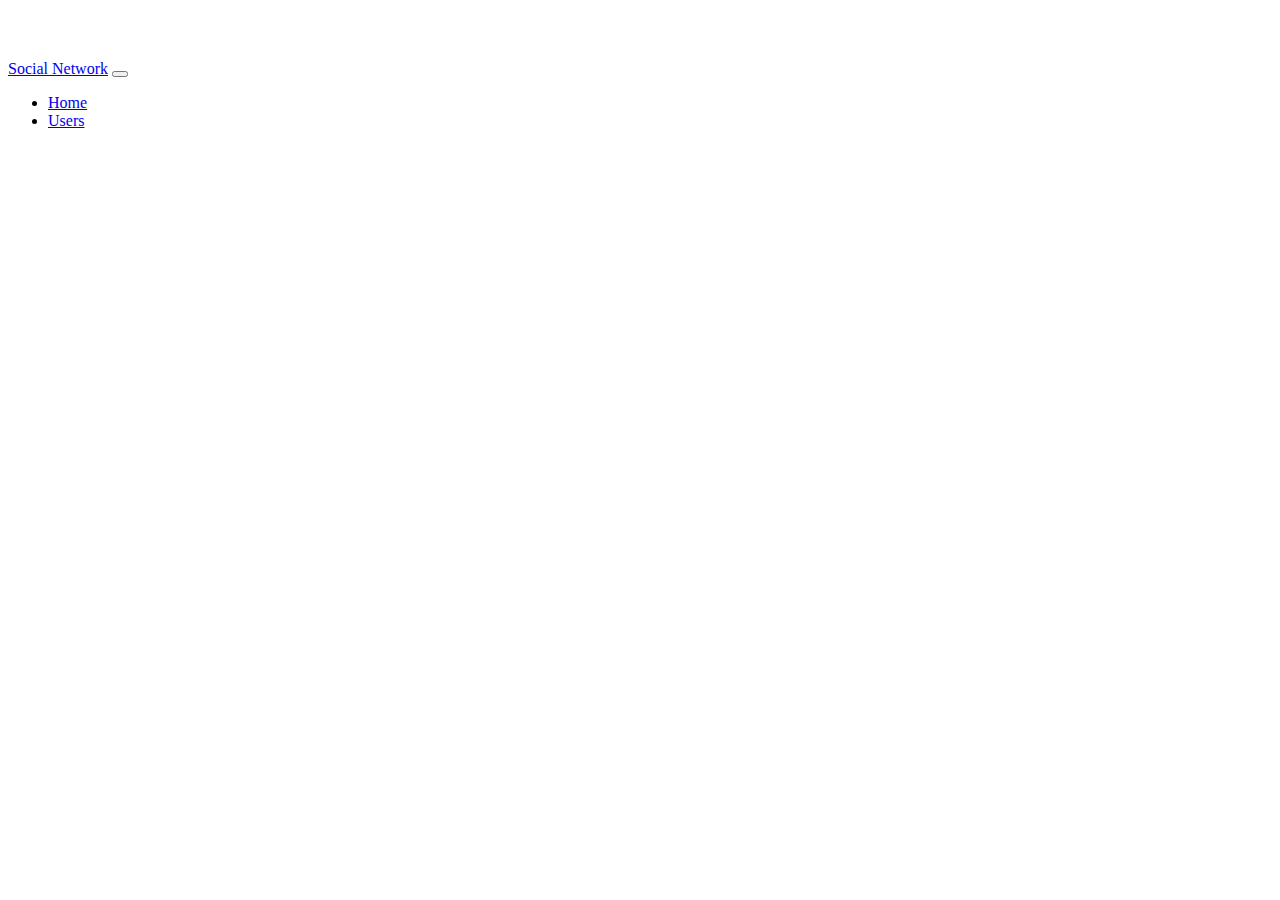
==== SocialNetwork/app/index.html @ d63603d0 "Change CarSystem to Social Network" ====
<html lang="en" class="gr__bootswatch_com no-js" ng-app="socialNetwork">

<head>
  <meta charset="utf-8">
  <meta http-equiv="X-UA-Compatible" content="IE=edge">
  <title>Social Network</title>
  <meta name="description" content="Social Network">
  <meta name="viewport" content="width=device-width, initial-scale=1">
  <link rel="stylesheet" href="bower_components/html5-boilerplate/dist/css/normalize.css">
  <link rel="stylesheet" href="bower_components/html5-boilerplate/dist/css/main.css">
  <link rel="stylesheet" href="bower_components/angular-loading-bar/build/loading-bar.min.css">
  <link rel="stylesheet" href="bower_components/bootstrap/dist/css/bootstrap.min.css">
  <link rel="stylesheet" href="app.css">
  <script src="bower_components/html5-boilerplate/dist/js/vendor/modernizr-2.8.3.min.js"></script>
</head>

<body data-gr-c-s-loaded="true">
  <div class="navbar navbar-default navbar-fixed-top">
    <div class="container">
      <div class="navbar-header">
        <a href="#/" class="navbar-brand">Social Network</a>
        <button class="navbar-toggle" type="button" data-toggle="collapse" data-target="#navbar-main">
          <span class="icon-bar"></span>
          <span class="icon-bar"></span>
          <span class="icon-bar"></span>
        </button>
      </div>
      <div class="navbar-collapse collapse" id="navbar-main">
        <ul class="nav navbar-nav">
          <li>
            <a href="/">Home</a>
          </li>
          <li>
            <a href="#/users">Users</a>
          </li>
        </ul>
      </div>
    </div>
  </div>
  <div class="container">
    <div ng-view></div>
  </div>
  <script src="bower_components/jquery/dist/jquery.min.js"></script>
  <script src="bower_components/bootstrap/dist/js/bootstrap.min.js"></script>
  <script src="bower_components/angular/angular.js"></script>
  <script src="bower_components/angular-route/angular-route.js"></script>
  <script src="bower_components/angular-loading-bar/build/loading-bar.min.js"></script>
  <script src="app.js"></script>
  <script src="users/users.js"></script>
</body>

</html>
---- SocialNetwork/app/app.css ----
/* app css stylesheet */
body {
  margin-top: 60px;
}
.menu {
  list-style: none;
  border-bottom: 0.1em solid black;
  margin-bottom: 2em;
  padding: 0 0 0.5em;
}

.menu:before {
  content: "[";
}

.menu:after {
  content: "]";
}

.menu > li {
  display: inline;
}

.menu > li + li:before {
  content: "|";
  padding-right: 0.3em;
}
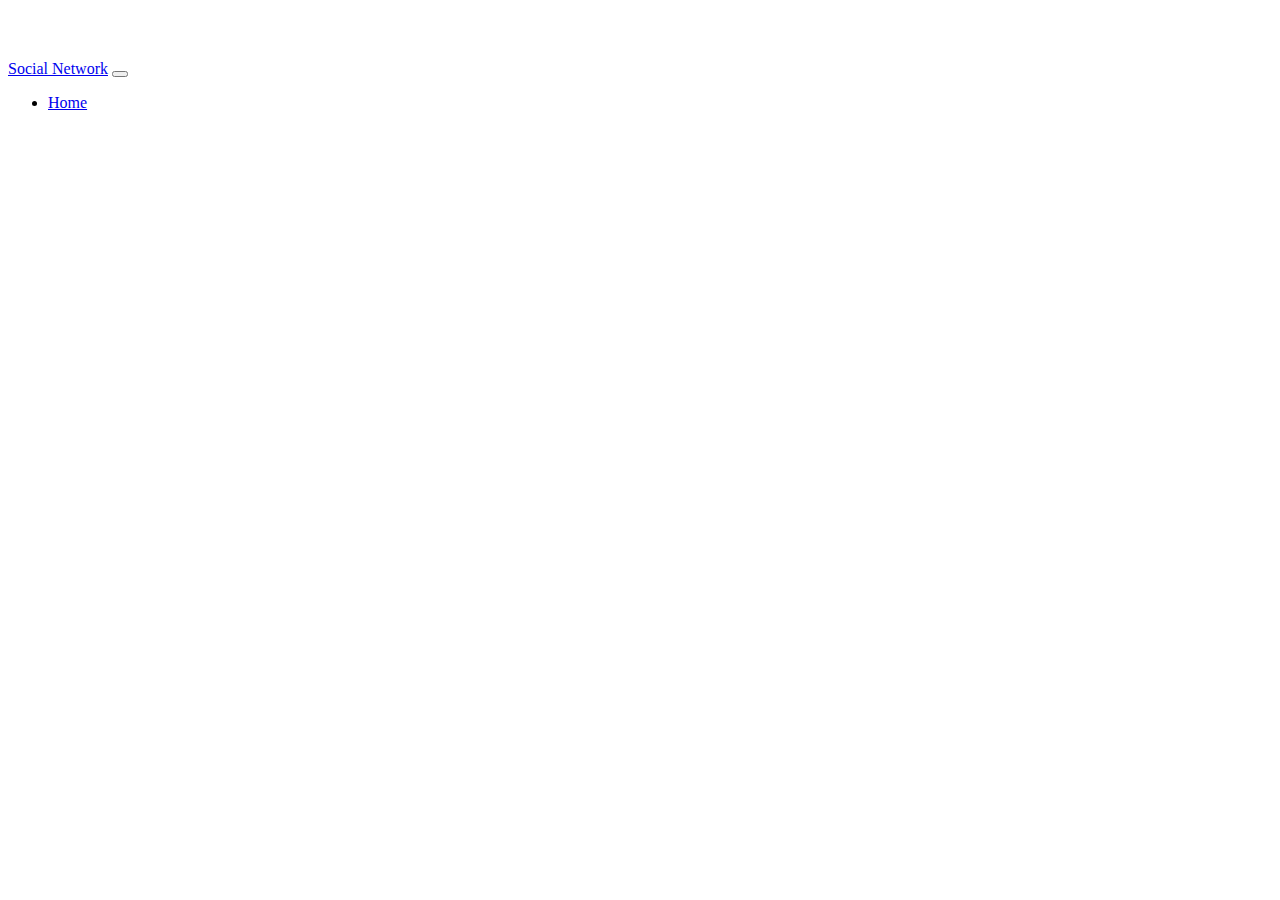
==== commit bbd65770: "add register.html and login.html" ====
--- a/SocialNetwork/app/index.html
+++ b/SocialNetwork/app/index.html
@@ -11,6 +11,7 @@
   <link rel="stylesheet" href="bower_components/angular-loading-bar/build/loading-bar.min.css">
   <link rel="stylesheet" href="bower_components/bootstrap/dist/css/bootstrap.min.css">
   <link rel="stylesheet" href="app.css">
+  <link rel="stylesheet" href="home/home.css">
   <script src="bower_components/html5-boilerplate/dist/js/vendor/modernizr-2.8.3.min.js"></script>
 </head>
 
@@ -28,10 +29,7 @@
       <div class="navbar-collapse collapse" id="navbar-main">
         <ul class="nav navbar-nav">
           <li>
-            <a href="/">Home</a>
-          </li>
-          <li>
-            <a href="#/users">Users</a>
+            <a href="#/">Home</a>
           </li>
         </ul>
       </div>
@@ -46,7 +44,7 @@
   <script src="bower_components/angular-route/angular-route.js"></script>
   <script src="bower_components/angular-loading-bar/build/loading-bar.min.js"></script>
   <script src="app.js"></script>
-  <script src="users/users.js"></script>
+  <script src="home/home-controller.js"></script>
 </body>
 
 </html>--- a/SocialNetwork/app/home/home.css
+++ b/SocialNetwork/app/home/home.css
@@ -0,0 +1,14 @@
+.border {
+  border: 1px solid #000;
+  padding: 20px;
+}
+.margin-top-50 {
+  margin-top: 50px;
+}
+#password {
+  margin-bottom: 10px
+}
+.font-weight-normal {
+  padding: 10px;
+  font-weight: normal;
+}